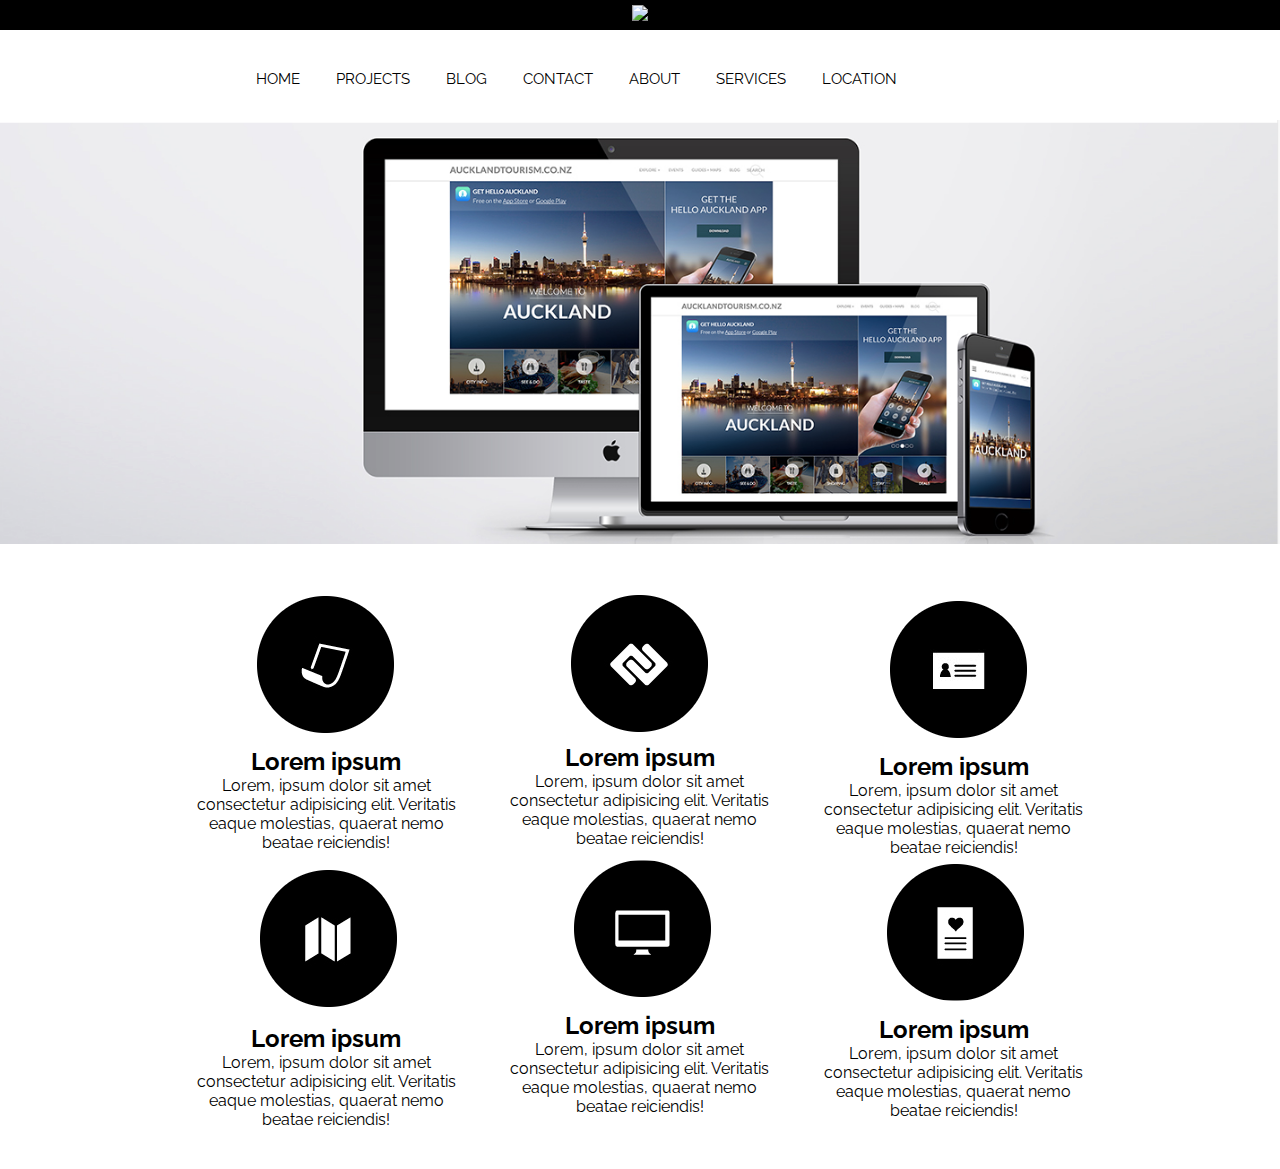
==== index.html @ c00cd37d "New items" ====
<!DOCTYPE html>
<html lang="en">
<head>
    <meta charset="UTF-8">
    <meta name="viewport" content="width=device-width, initial-scale=1.0">
    <meta http-equiv="X-UA-Compatible" content="ie=edge">
    <title>Mirillis</title>
    <link rel="stylesheet" href="./style/style.css">
    <link href="https://fonts.googleapis.com/css?family=Raleway"
     rel="stylesheet">
</head>
<body>
    <header>
        <div class="logo">
            <a href="index.html">
                <img class="graficlogo" src="./img/logo.png">
            </a>
        </div>
        <nav>
            <div class="topnav" id="myTopnav">
                <a href="index.html">HOME</a>
                <a href="project.html">PROJECTS</a>
                <a href="blog.html">BLOG</a>
                <a href="contact.html">CONTACT</a>
                <a href="about.html">ABOUT</a>
                <a href="services.html">SERVICES</a>
                <a href="location.html">LOCATION</a>
                <a id="menu" href="#" class="icon">&#9776;</a>
            </div>
        </nav>
    </header>

    <main>
        <img src="./img/web.jpg" alt="" class="mw-100">
        <div class="advantages__container">
            <div class="advantages">
                <div class="advantages__item">
                    <img src="./img/1.png" alt="">
                    <h2>Lorem ipsum</h2>
                    <p>Lorem, ipsum dolor sit amet consectetur
                    adipisicing elit. Veritatis eaque molestias,
                    quaerat nemo beatae reiciendis!</p>
                </div>
                <div class="advantages__item">
                    <img src="./img/2.png" alt="">
                    <h2>Lorem ipsum</h2>
                    <p>Lorem, ipsum dolor sit amet consectetur
                    adipisicing elit. Veritatis eaque molestias,
                    quaerat nemo beatae reiciendis!</p>
                </div>
                <div class="advantages__item">
                    <img src="./img/3.png" alt="">
                    <h2>Lorem ipsum</h2>
                    <p>Lorem, ipsum dolor sit amet consectetur
                    adipisicing elit. Veritatis eaque molestias,
                    quaerat nemo beatae reiciendis!</p>
                </div>
                <div class="advantages__item">
                    <img src="./img/4.png" alt="">
                    <h2>Lorem ipsum</h2>
                    <p>Lorem, ipsum dolor sit amet consectetur
                    adipisicing elit. Veritatis eaque molestias,
                    quaerat nemo beatae reiciendis!</p>
                </div>
                <div class="advantages__item">
                    <img src="./img/5.png" alt="">
                    <h2>Lorem ipsum</h2>
                    <p>Lorem, ipsum dolor sit amet consectetur
                    adipisicing elit. Veritatis eaque molestias,
                    quaerat nemo beatae reiciendis!</p>
                </div>
                <div class="advantages__item">
                    <img src="./img/6.png" alt="">
                    <h2>Lorem ipsum</h2>
                    <p>Lorem, ipsum dolor sit amet consectetur
                    adipisicing elit. Veritatis eaque molestias,
                    quaerat nemo beatae reiciendis!</p>
                </div>
            </div>
        </div>
    </main>

    
    <script src="./js/script.js"></script>
</body>
</html>
---- style/style.css ----
* {
    margin: 0;
    padding: 0;
}

a {
    text-decoration: none;
}

li {
    text-decoration: none;
    list-style: none;
}

body {
    font-family: 'Raleway', sans-serif;
}

.logo {
    background: #000;
    width: 100%;
    display: flex;
    justify-content: center;
}

.graficlogo {
    padding: 5px;
    max-width: 100%;
    box-sizing: border-box;
}

nav {
    margin: auto;
    width: 800px;
    height: 50px;
}

.topnav {
    background-color: #fff;
    font-size: 14px;
    margin-top: 40px;
}

.topnav a {
    color: #000;
    text-align: center;
    padding: 14px 16px;
    font-size: 15px;
}

.topnav a:hover {
    border-bottom: 2px solid #000;
}

.topnav .icon {
    display: none;
}

.mw-100 {
    max-width: 100%;
}

.advantages__container {
    display: flex;
    justify-content: center;
}

.advantages {
    padding-top: 40px;
    padding-bottom: 40px;
    width: 70%;
    display: flex;
    justify-content: space-between;
    text-align: center;
    flex-wrap: wrap;
}

.advantages__item {
    width: 30%;
}

@media screen and (max-width: 768px) {
    .topnav a:not(:first-child) {
        display: none;
    }
    .topnav a.icon {
        float: right;
        margin-top: -17px;
        display: block;
        color: #000;
    }
    nav {
        width: 100%;
    }
    .topnav.responsive {
        position: relative;
    }
    .topnav.responsive a.icon {
        position: absolute;
        right: 0;
        top: 0;
    }
    .topnav.responsive a {
        float: none;
        display: block;
        text-align: left;
    }
    .advantages__item {
        width: 45%;
    }
}

@media screen and (max-width: 420px) {
    .advantages {
        flex-direction: column;
    }
    .advantages__item {
        width: 100%;
    }
}
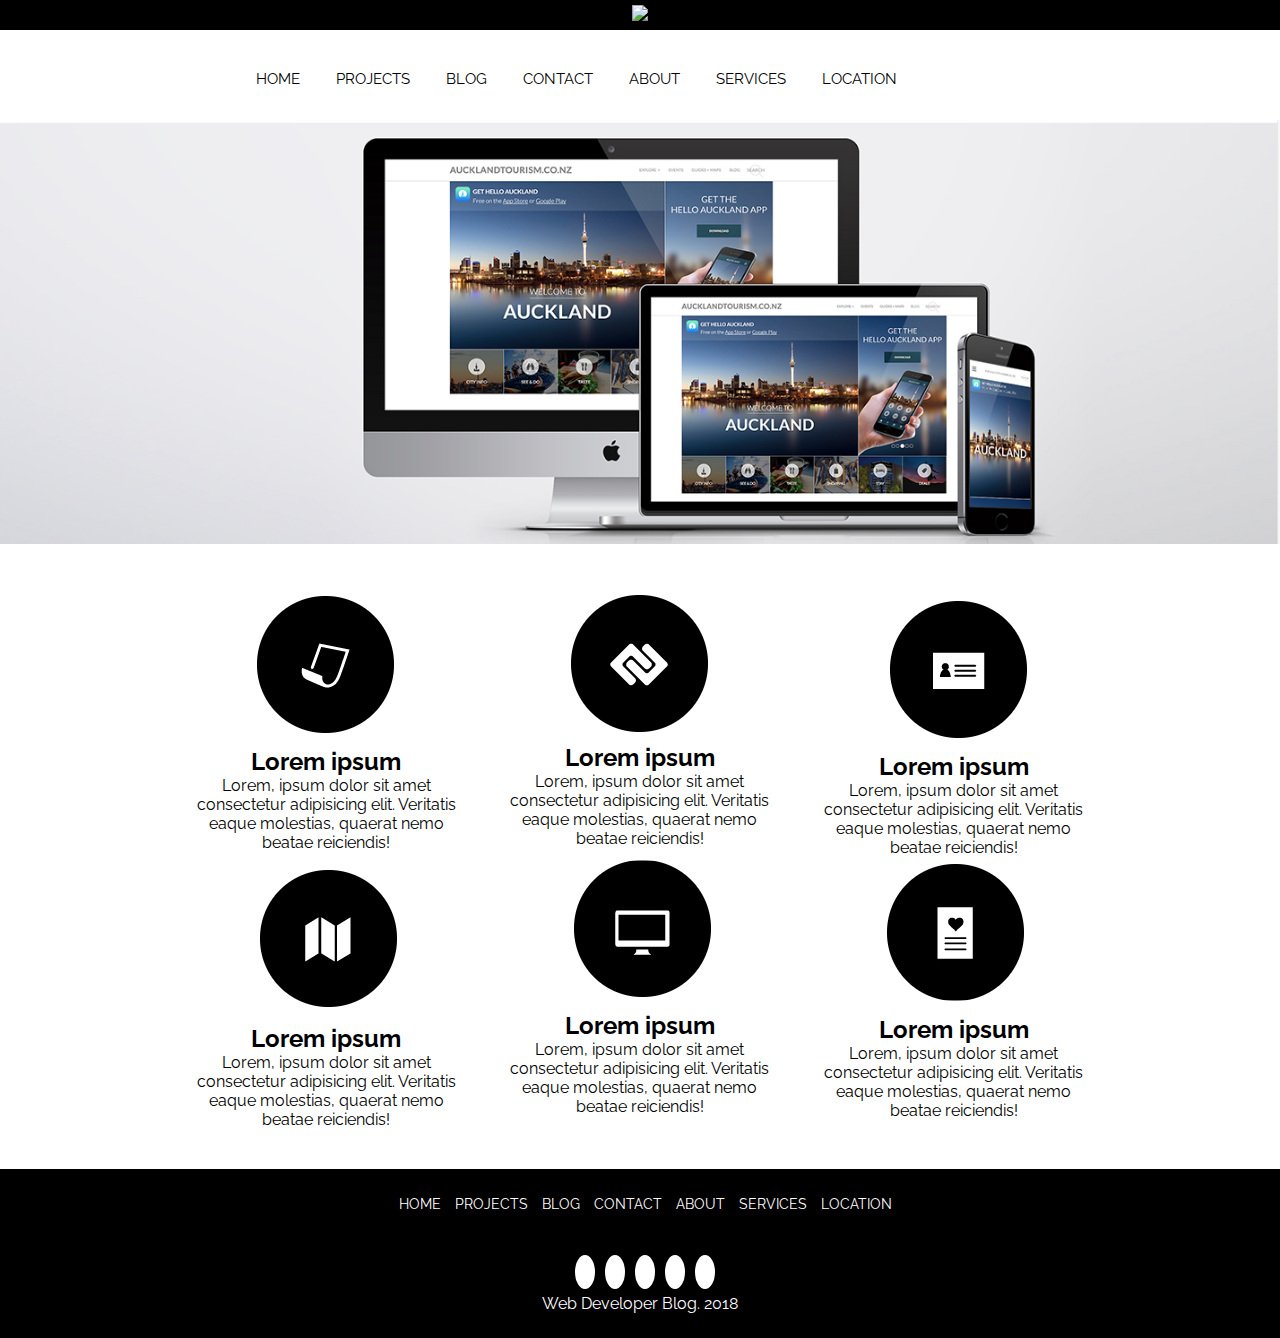
==== commit 75790ec5: "Finish footer" ====
--- a/index.html
+++ b/index.html
@@ -80,7 +80,43 @@
         </div>
     </main>
 
-    
+    <footer>
+        <nav>
+            <a href="index.html">HOME</a>
+            <a href="project.html">PROJECTS</a>
+            <a href="blog.html">BLOG</a>
+            <a href="contact.html">CONTACT</a>
+            <a href="about.html">ABOUT</a>
+            <a href="services.html">SERVICES</a>
+            <a href="location.html">LOCATION</a>
+        </nav>
+        <div class="logo">
+            <a href="index.html">
+                <img src="./img/logo.png" class="graficlogo" alt="">
+            </a>
+        </div>
+        <div class="social">
+            <a href="https://mail.ru/">
+                <i class="fas fa-at social-networks"></i>
+            </a>
+            <a href="https://ru-ru.facebook.com">
+                <i class="fab fa-facebook-f social-networks"></i>
+            </a>
+            <a href="https://www.google.com">
+                <i class="fab fa-google-plus-g social-networks"></i>
+            </a>
+            <a href="https://www.instagram.com/">
+                <i class="fab fa-instagram social-networks"></i>
+            </a>
+            <a href="https://www.pinterest.com">
+                <i class="fab fa-pinterest-p social-networks"></i>
+            </a>
+        </div>
+        <p>Web Developer Blog. 2018</p>
+    </footer>
     <script src="./js/script.js"></script>
+    <script defer src="https://use.fontawesome.com/releases/v5.0.9/js/all.js"
+    integrity="sha384-8iPTk2s/jMVj81dnzb/iFR2sdA7u06vHJyyLlAd4snFpCl/SnyUjRrbdJsw1pGIl"
+    crossorigin="anonymous"></script>
 </body>
 </html>--- a/style/style.css
+++ b/style/style.css
@@ -79,6 +79,53 @@
     width: 30%;
 }
 
+footer {
+    width: 100%;
+    height: auto;
+    background: #000;
+    margin: 0 auto;
+    text-align: center;
+    padding-top: 25px;
+    padding-bottom: 25px;
+}
+
+footer a {
+    color: #fff;
+    font-size: 14px;
+    margin-left: 10px;
+}
+
+footer p {
+    color: #fff;
+    margin-top: 10px;
+}
+
+footer nav a:hover {
+    border-bottom: 1px solid #fff;
+}
+
+.social a {
+    font-size: 20px;
+    padding: 5px;
+    color: #000;
+    background-color: #fff;
+    border-radius: 50%;
+}
+
+.social i {
+    margin-left: 10px;
+    margin-bottom: 10px;
+}
+
+.social-networks:hover {
+    background: #494949;
+}
+
+.social-networks{
+    width: 25px !important;
+}
+
+
 @media screen and (max-width: 768px) {
     .topnav a:not(:first-child) {
         display: none;
